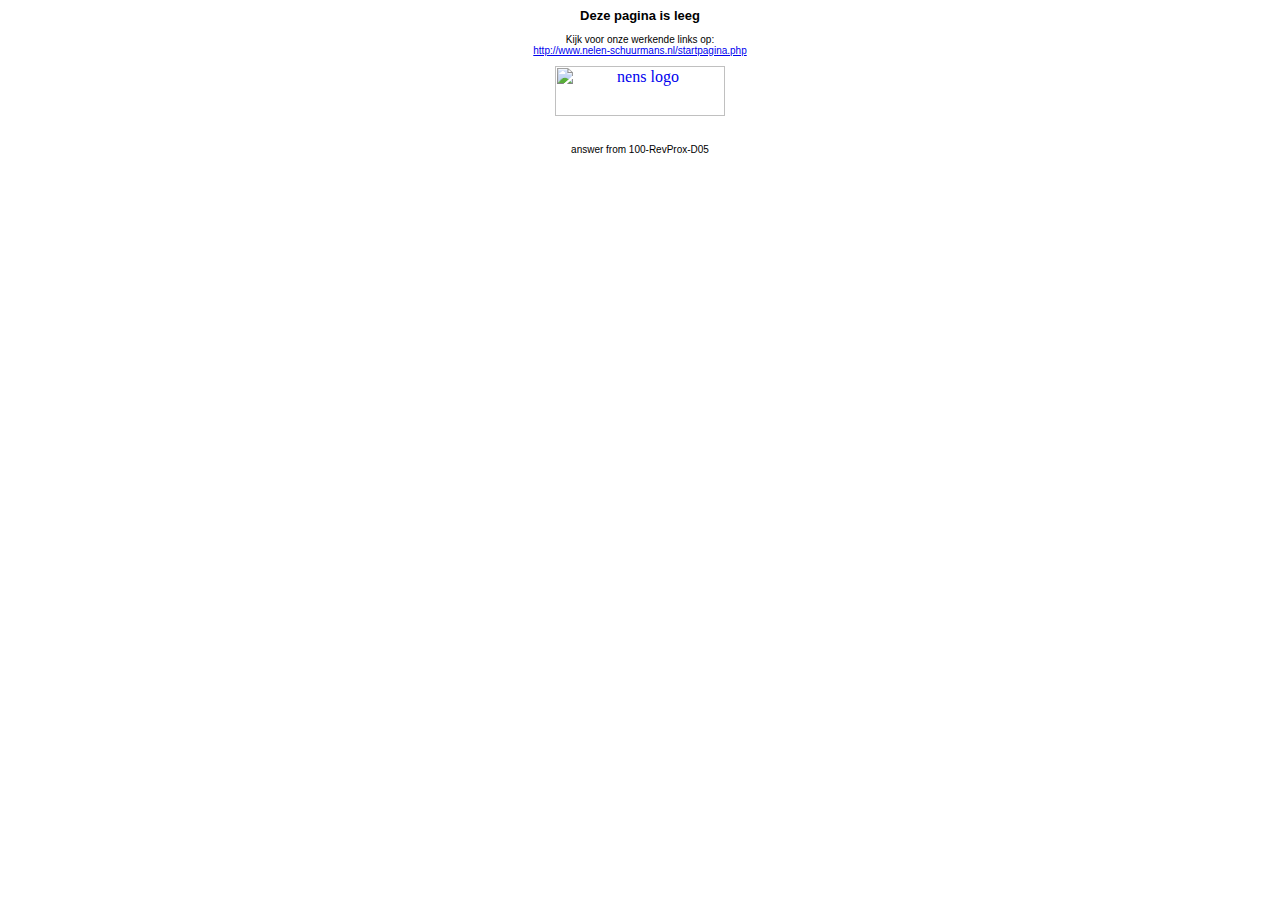
==== index.html @ 192e7339 "hoi" ====
<html>
<head>
<META HTTP-EQUIV="CACHE-CONTROL" CONTENT="NO-CACHE">

<style type="text/css">
<!--
.style3 {font-family: Verdana, Arial, Helvetica, sans-serif; font-size: small; }
.style4 {
	font-size: x-small;
	font-family: Verdana, Arial, Helvetica, sans-serif;
}
-->
</style>
</head>
<title>Coen Nengerman's Wondere Wereld</title><body><h2 align="center" class="style3">Deze pagina is leeg</h2>
<p align="center" class="style4">Kijk voor onze werkende links op:<br>
<a href="http://www.nelen-schuurmans.nl/startpagina.php">http://www.nelen-schuurmans.nl/startpagina.php</a></p>
<div align="center"><a href="http://www.nelen-schuurmans.nl"><img src="http://www.nelen-schuurmans.nl/plaatjes/nenslogo.png" border="0"alt="nens logo" width="170" height="50"></a></div>
<br><p align="center" class="style4">answer from 100-RevProx-D05</p>
</body>
</html>
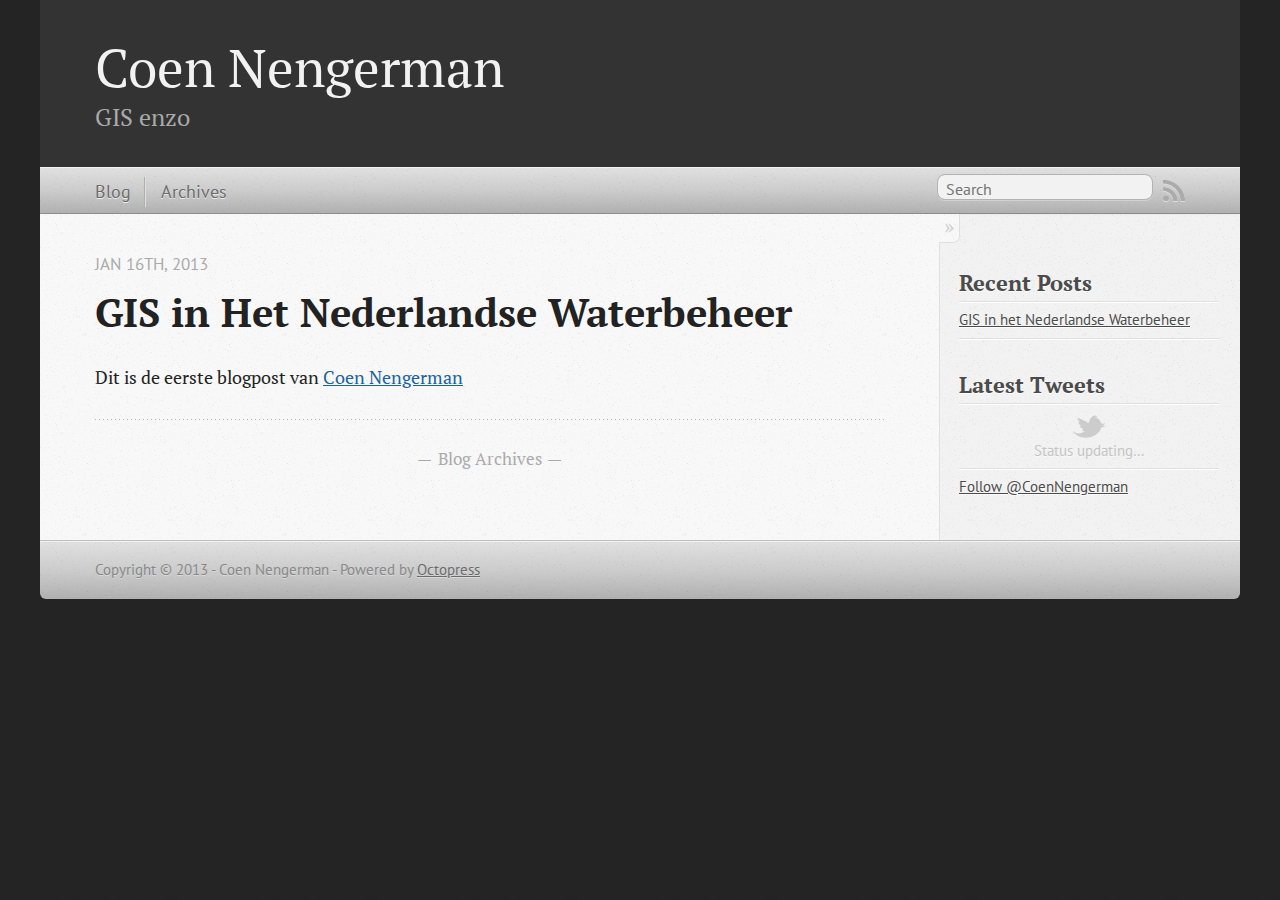
==== commit 13a78ea0: "Site updated at 2013-01-16 10:21:54 UTC" ====
--- a/index.html
+++ b/index.html
@@ -1,21 +1,188 @@
-<html>
+
+<!DOCTYPE html>
+<!--[if IEMobile 7 ]><html class="no-js iem7"><![endif]-->
+<!--[if lt IE 9]><html class="no-js lte-ie8"><![endif]-->
+<!--[if (gt IE 8)|(gt IEMobile 7)|!(IEMobile)|!(IE)]><!--><html class="no-js" lang="en"><!--<![endif]-->
 <head>
-<META HTTP-EQUIV="CACHE-CONTROL" CONTENT="NO-CACHE">
+  <meta charset="utf-8">
+  <title>Coen Nengerman</title>
+  <meta name="author" content="Coen Nengerman">
 
-<style type="text/css">
-<!--
-.style3 {font-family: Verdana, Arial, Helvetica, sans-serif; font-size: small; }
-.style4 {
-	font-size: x-small;
-	font-family: Verdana, Arial, Helvetica, sans-serif;
-}
--->
-</style>
+  
+  <meta name="description" content="Dit is de eerste blogpost van Coen Nengerman
+">
+  
+
+  <!-- http://t.co/dKP3o1e -->
+  <meta name="HandheldFriendly" content="True">
+  <meta name="MobileOptimized" content="320">
+  <meta name="viewport" content="width=device-width, initial-scale=1">
+
+  
+  <link rel="canonical" href="http://CoenNengerman.github.com/">
+  <link href="/favicon.png" rel="icon">
+  <link href="/stylesheets/screen.css" media="screen, projection" rel="stylesheet" type="text/css">
+  <script src="/javascripts/modernizr-2.0.js"></script>
+  <script src="/javascripts/ender.js"></script>
+  <script src="/javascripts/octopress.js" type="text/javascript"></script>
+  <link href="/atom.xml" rel="alternate" title="Coen Nengerman" type="application/atom+xml">
+  <!--Fonts from Google"s Web font directory at http://google.com/webfonts -->
+<link href="http://fonts.googleapis.com/css?family=PT+Serif:regular,italic,bold,bolditalic" rel="stylesheet" type="text/css">
+<link href="http://fonts.googleapis.com/css?family=PT+Sans:regular,italic,bold,bolditalic" rel="stylesheet" type="text/css">
+
+  
+
 </head>
-<title>Coen Nengerman's Wondere Wereld</title><body><h2 align="center" class="style3">Deze pagina is leeg</h2>
-<p align="center" class="style4">Kijk voor onze werkende links op:<br>
-<a href="http://www.nelen-schuurmans.nl/startpagina.php">http://www.nelen-schuurmans.nl/startpagina.php</a></p>
-<div align="center"><a href="http://www.nelen-schuurmans.nl"><img src="http://www.nelen-schuurmans.nl/plaatjes/nenslogo.png" border="0"alt="nens logo" width="170" height="50"></a></div>
-<br><p align="center" class="style4">answer from 100-RevProx-D05</p>
+
+<body   >
+  <header role="banner"><hgroup>
+  <h1><a href="/">Coen Nengerman</a></h1>
+  
+    <h2>GIS enzo</h2>
+  
+</hgroup>
+
+</header>
+  <nav role="navigation"><ul class="subscription" data-subscription="rss">
+  <li><a href="/atom.xml" rel="subscribe-rss" title="subscribe via RSS">RSS</a></li>
+  
+</ul>
+  
+<form action="http://google.com/search" method="get">
+  <fieldset role="search">
+    <input type="hidden" name="q" value="site:CoenNengerman.github.com" />
+    <input class="search" type="text" name="q" results="0" placeholder="Search"/>
+  </fieldset>
+</form>
+  
+<ul class="main-navigation">
+  <li><a href="/">Blog</a></li>
+  <li><a href="/blog/archives">Archives</a></li>
+</ul>
+
+</nav>
+  <div id="main">
+    <div id="content">
+      <div class="blog-index">
+  
+  
+  
+    <article>
+      
+  <header>
+    
+      <h1 class="entry-title"><a href="/blog/2013/01/16/hello-world/">GIS in Het Nederlandse Waterbeheer</a></h1>
+    
+    
+      <p class="meta">
+        
+
+
+
+
+
+
+
+
+  
+
+
+<time datetime="2013-01-16T10:51:00+01:00" pubdate data-updated="true">Jan 16<span>th</span>, 2013</time>
+        
+      </p>
+    
+  </header>
+
+
+  <div class="entry-content"><p>Dit is de eerste blogpost van <a href="http://twitter.com/coennengerman">Coen Nengerman</a></p>
+</div>
+  
+  
+
+
+    </article>
+  
+  <div class="pagination">
+    
+    <a href="/blog/archives">Blog Archives</a>
+    
+  </div>
+</div>
+<aside class="sidebar">
+  
+    <section>
+  <h1>Recent Posts</h1>
+  <ul id="recent_posts">
+    
+      <li class="post">
+        <a href="/blog/2013/01/16/hello-world/">GIS in het Nederlandse Waterbeheer</a>
+      </li>
+    
+  </ul>
+</section>
+
+
+<section>
+  <h1>Latest Tweets</h1>
+  <ul id="tweets">
+    <li class="loading">Status updating&#8230;</li>
+  </ul>
+  <script type="text/javascript">
+    $.domReady(function(){
+      getTwitterFeed("CoenNengerman", 4, false);
+    });
+  </script>
+  <script src="/javascripts/twitter.js" type="text/javascript"> </script>
+  
+    <a href="http://twitter.com/CoenNengerman" class="twitter-follow-button" data-show-count="false">Follow @CoenNengerman</a>
+  
+</section>
+
+
+
+
+
+  
+</aside>
+
+    </div>
+  </div>
+  <footer role="contentinfo"><p>
+  Copyright &copy; 2013 - Coen Nengerman -
+  <span class="credit">Powered by <a href="http://octopress.org">Octopress</a></span>
+</p>
+
+</footer>
+  
+
+
+
+<div id="fb-root"></div>
+<script>(function(d, s, id) {
+  var js, fjs = d.getElementsByTagName(s)[0];
+  if (d.getElementById(id)) {return;}
+  js = d.createElement(s); js.id = id;
+  js.src = "//connect.facebook.net/en_US/all.js#appId=212934732101925&xfbml=1";
+  fjs.parentNode.insertBefore(js, fjs);
+}(document, 'script', 'facebook-jssdk'));</script>
+
+
+
+
+
+  <script type="text/javascript">
+    (function(){
+      var twitterWidgets = document.createElement('script');
+      twitterWidgets.type = 'text/javascript';
+      twitterWidgets.async = true;
+      twitterWidgets.src = 'http://platform.twitter.com/widgets.js';
+      document.getElementsByTagName('head')[0].appendChild(twitterWidgets);
+    })();
+  </script>
+
+
+
+
+
 </body>
 </html>
--- a/stylesheets/screen.css
+++ b/stylesheets/screen.css
@@ -0,0 +1 @@
+html,body,div,span,applet,object,iframe,h1,h2,h3,h4,h5,h6,p,blockquote,pre,a,abbr,acronym,address,big,cite,code,del,dfn,em,img,ins,kbd,q,s,samp,small,strike,strong,sub,sup,tt,var,b,u,i,center,dl,dt,dd,ol,ul,li,fieldset,form,label,legend,table,caption,tbody,tfoot,thead,tr,th,td,article,aside,canvas,details,embed,figure,figcaption,footer,header,hgroup,menu,nav,output,ruby,section,summary,time,mark,audio,video{margin:0;padding:0;border:0;font:inherit;font-size:100%;vertical-align:baseline}html{line-height:1}ol,ul{list-style:none}table{border-collapse:collapse;border-spacing:0}caption,th,td{text-align:left;font-weight:normal;vertical-align:middle}q,blockquote{quotes:none}q:before,q:after,blockquote:before,blockquote:after{content:"";content:none}a img{border:none}article,aside,details,figcaption,figure,footer,header,hgroup,menu,nav,section,summary{display:block}article,aside,details,figcaption,figure,footer,header,hgroup,menu,nav,section,summary{display:block}a{color:#1863a1}a:visited{color:#751590}a:focus{color:#0181eb}a:hover{color:#0181eb}a:active{color:#01579f}aside.sidebar a{color:#1863a1}aside.sidebar a:focus{color:#0181eb}aside.sidebar a:hover{color:#0181eb}aside.sidebar a:active{color:#01579f}a{-webkit-transition:color 0.3s;-moz-transition:color 0.3s;-o-transition:color 0.3s;transition:color 0.3s}html{background:#252525 url('/images/line-tile.png?1358329699') top left}body>div{background:#f2f2f2 url('/images/noise.png?1358329699') top left;border-bottom:1px solid #bfbfbf}body>div>div{background:#f8f8f8 url('/images/noise.png?1358329699') top left;border-right:1px solid #e0e0e0}.heading,body>header h1,h1,h2,h3,h4,h5,h6{font-family:"PT Serif","Georgia","Helvetica Neue",Arial,sans-serif}.sans,body>header h2,article header p.meta,article>footer,#content .blog-index footer,html .gist .gist-file .gist-meta,#blog-archives a.category,#blog-archives time,aside.sidebar section,body>footer{font-family:"PT Sans","Helvetica Neue",Arial,sans-serif}.serif,body,#content .blog-index a[rel=full-article]{font-family:"PT Serif",Georgia,Times,"Times New Roman",serif}.mono,pre,code,tt,p code,li code{font-family:Menlo,Monaco,"Andale Mono","lucida console","Courier New",monospace}body>header h1{font-size:2.2em;font-family:"PT Serif","Georgia","Helvetica Neue",Arial,sans-serif;font-weight:normal;line-height:1.2em;margin-bottom:0.6667em}body>header h2{font-family:"PT Serif","Georgia","Helvetica Neue",Arial,sans-serif}body{line-height:1.5em;color:#222}h1{font-size:2.2em;line-height:1.2em}@media only screen and (min-width: 992px){body{font-size:1.15em}h1{font-size:2.6em;line-height:1.2em}}h1,h2,h3,h4,h5,h6{text-rendering:optimizelegibility;margin-bottom:1em;font-weight:bold}h2,section h1{font-size:1.5em}h3,section h2,section section h1{font-size:1.3em}h4,section h3,section section h2,section section section h1{font-size:1em}h5,section h4,section section h3{font-size:.9em}h6,section h5,section section h4,section section section h3{font-size:.8em}p,blockquote,ul,ol{margin-bottom:1.5em}ul{list-style-type:disc}ul ul{list-style-type:circle;margin-bottom:0px}ul ul ul{list-style-type:square;margin-bottom:0px}ol{list-style-type:decimal}ol ol{list-style-type:lower-alpha;margin-bottom:0px}ol ol ol{list-style-type:lower-roman;margin-bottom:0px}ul,ul ul,ul ol,ol,ol ul,ol ol{margin-left:1.3em}strong{font-weight:bold}em{font-style:italic}sup,sub{font-size:0.8em;position:relative;display:inline-block}sup{top:-0.5em}sub{bottom:-0.5em}q{font-style:italic}q:before{content:"\201C"}q:after{content:"\201D"}em,dfn{font-style:italic}strong,dfn{font-weight:bold}del,s{text-decoration:line-through}abbr,acronym{border-bottom:1px dotted;cursor:help}sub,sup{line-height:0}hr{margin-bottom:0.2em}small{font-size:.8em}big{font-size:1.2em}blockquote{font-style:italic;position:relative;font-size:1.2em;line-height:1.5em;padding-left:1em;border-left:4px solid rgba(170,170,170,0.5)}blockquote cite{font-style:italic}blockquote cite a{color:#aaa !important;word-wrap:break-word}blockquote cite:before{content:'\2014';padding-right:.3em;padding-left:.3em;color:#aaa}@media only screen and (min-width: 992px){blockquote{padding-left:1.5em;border-left-width:4px}}.pullquote-right:before,.pullquote-left:before{padding:0;border:none;content:attr(data-pullquote);float:right;width:45%;margin:.5em 0 1em 1.5em;position:relative;top:7px;font-size:1.4em;line-height:1.45em}.pullquote-left:before{float:left;margin:.5em 1.5em 1em 0}.force-wrap,article a,aside.sidebar a{white-space:-moz-pre-wrap;white-space:-pre-wrap;white-space:-o-pre-wrap;white-space:pre-wrap;word-wrap:break-word}.group,body>header,body>nav,body>footer,body #content>article,body #content>div>article,body #content>div>section,body div.pagination,aside.sidebar,#main,#content,.sidebar{*zoom:1}.group:after,body>header:after,body>nav:after,body>footer:after,body #content>article:after,body #content>div>article:after,body #content>div>section:after,body div.pagination:after,aside.sidebar:after,#main:after,#content:after,.sidebar:after{content:"";display:table;clear:both}body{-webkit-text-size-adjust:none;max-width:1200px;position:relative;margin:0 auto}body>header,body>nav,body>footer,body #content>article,body #content>div>article,body #content>div>section{padding-left:18px;padding-right:18px}@media only screen and (min-width: 480px){body>header,body>nav,body>footer,body #content>article,body #content>div>article,body #content>div>section{padding-left:25px;padding-right:25px}}@media only screen and (min-width: 768px){body>header,body>nav,body>footer,body #content>article,body #content>div>article,body #content>div>section{padding-left:35px;padding-right:35px}}@media only screen and (min-width: 992px){body>header,body>nav,body>footer,body #content>article,body #content>div>article,body #content>div>section{padding-left:55px;padding-right:55px}}body div.pagination{margin-left:18px;margin-right:18px}@media only screen and (min-width: 480px){body div.pagination{margin-left:25px;margin-right:25px}}@media only screen and (min-width: 768px){body div.pagination{margin-left:35px;margin-right:35px}}@media only screen and (min-width: 992px){body div.pagination{margin-left:55px;margin-right:55px}}body>header{font-size:1em;padding-top:1.5em;padding-bottom:1.5em}#content{overflow:hidden}#content>div,#content>article{width:100%}aside.sidebar{float:none;padding:0 18px 1px;background-color:#f7f7f7;border-top:1px solid #e0e0e0}.flex-content,article img,article video,article .flash-video,aside.sidebar img{max-width:100%;height:auto}.basic-alignment.left,article img.left,article video.left,article .left.flash-video,aside.sidebar img.left{float:left;margin-right:1.5em}.basic-alignment.right,article img.right,article video.right,article .right.flash-video,aside.sidebar img.right{float:right;margin-left:1.5em}.basic-alignment.center,article img.center,article video.center,article .center.flash-video,aside.sidebar img.center{display:block;margin:0 auto 1.5em}.basic-alignment.left,article img.left,article video.left,article .left.flash-video,aside.sidebar img.left,.basic-alignment.right,article img.right,article video.right,article .right.flash-video,aside.sidebar img.right{margin-bottom:.8em}.toggle-sidebar,.no-sidebar .toggle-sidebar{display:none}@media only screen and (min-width: 750px){body.sidebar-footer aside.sidebar{float:none;width:auto;clear:left;margin:0;padding:0 35px 1px;background-color:#f7f7f7;border-top:1px solid #eaeaea}body.sidebar-footer aside.sidebar section.odd,body.sidebar-footer aside.sidebar section.even{float:left;width:48%}body.sidebar-footer aside.sidebar section.odd{margin-left:0}body.sidebar-footer aside.sidebar section.even{margin-left:4%}body.sidebar-footer aside.sidebar.thirds section{width:30%;margin-left:5%}body.sidebar-footer aside.sidebar.thirds section.first{margin-left:0;clear:both}}body.sidebar-footer #content{margin-right:0px}body.sidebar-footer .toggle-sidebar{display:none}@media only screen and (min-width: 550px){body>header{font-size:1em}}@media only screen and (min-width: 750px){aside.sidebar{float:none;width:auto;clear:left;margin:0;padding:0 35px 1px;background-color:#f7f7f7;border-top:1px solid #eaeaea}aside.sidebar section.odd,aside.sidebar section.even{float:left;width:48%}aside.sidebar section.odd{margin-left:0}aside.sidebar section.even{margin-left:4%}aside.sidebar.thirds section{width:30%;margin-left:5%}aside.sidebar.thirds section.first{margin-left:0;clear:both}}@media only screen and (min-width: 768px){body{-webkit-text-size-adjust:auto}body>header{font-size:1.2em}#main{padding:0;margin:0 auto}#content{overflow:visible;margin-right:240px;position:relative}.no-sidebar #content{margin-right:0;border-right:0}.collapse-sidebar #content{margin-right:20px}#content>div,#content>article{padding-top:17.5px;padding-bottom:17.5px;float:left}aside.sidebar{width:210px;padding:0 15px 15px;background:none;clear:none;float:left;margin:0 -100% 0 0}aside.sidebar section{width:auto;margin-left:0}aside.sidebar section.odd,aside.sidebar section.even{float:none;width:auto;margin-left:0}.collapse-sidebar aside.sidebar{float:none;width:auto;clear:left;margin:0;padding:0 35px 1px;background-color:#f7f7f7;border-top:1px solid #eaeaea}.collapse-sidebar aside.sidebar section.odd,.collapse-sidebar aside.sidebar section.even{float:left;width:48%}.collapse-sidebar aside.sidebar section.odd{margin-left:0}.collapse-sidebar aside.sidebar section.even{margin-left:4%}.collapse-sidebar aside.sidebar.thirds section{width:30%;margin-left:5%}.collapse-sidebar aside.sidebar.thirds section.first{margin-left:0;clear:both}}@media only screen and (min-width: 992px){body>header{font-size:1.3em}#content{margin-right:300px}#content>div,#content>article{padding-top:27.5px;padding-bottom:27.5px}aside.sidebar{width:260px;padding:1.2em 20px 20px}.collapse-sidebar aside.sidebar{padding-left:55px;padding-right:55px}}@media only screen and (min-width: 768px){ul,ol{margin-left:0}}body>header{background:#333}body>header h1{display:inline-block;margin:0}body>header h1 a,body>header h1 a:visited,body>header h1 a:hover{color:#f2f2f2;text-decoration:none}body>header h2{margin:.2em 0 0;font-size:1em;color:#aaa;font-weight:normal}body>nav{position:relative;background-color:#ccc;background:url('/images/noise.png?1358329699'),-webkit-gradient(linear, 50% 0%, 50% 100%, color-stop(0%, #e0e0e0), color-stop(50%, #cccccc), color-stop(100%, #b0b0b0));background:url('/images/noise.png?1358329699'),-webkit-linear-gradient(#e0e0e0,#cccccc,#b0b0b0);background:url('/images/noise.png?1358329699'),-moz-linear-gradient(#e0e0e0,#cccccc,#b0b0b0);background:url('/images/noise.png?1358329699'),-o-linear-gradient(#e0e0e0,#cccccc,#b0b0b0);background:url('/images/noise.png?1358329699'),linear-gradient(#e0e0e0,#cccccc,#b0b0b0);border-top:1px solid #f2f2f2;border-bottom:1px solid #8c8c8c;padding-top:.35em;padding-bottom:.35em}body>nav form{-webkit-background-clip:padding;-moz-background-clip:padding;background-clip:padding-box;margin:0;padding:0}body>nav form .search{padding:.3em .5em 0;font-size:.85em;font-family:"PT Sans","Helvetica Neue",Arial,sans-serif;line-height:1.1em;width:95%;-webkit-border-radius:0.5em;-moz-border-radius:0.5em;-ms-border-radius:0.5em;-o-border-radius:0.5em;border-radius:0.5em;-webkit-background-clip:padding;-moz-background-clip:padding;background-clip:padding-box;-webkit-box-shadow:#d1d1d1 0 1px;-moz-box-shadow:#d1d1d1 0 1px;box-shadow:#d1d1d1 0 1px;background-color:#f2f2f2;border:1px solid #b3b3b3;color:#888}body>nav form .search:focus{color:#444;border-color:#80b1df;-webkit-box-shadow:#80b1df 0 0 4px,#80b1df 0 0 3px inset;-moz-box-shadow:#80b1df 0 0 4px,#80b1df 0 0 3px inset;box-shadow:#80b1df 0 0 4px,#80b1df 0 0 3px inset;background-color:#fff;outline:none}body>nav fieldset[role=search]{float:right;width:48%}body>nav fieldset.mobile-nav{float:left;width:48%}body>nav fieldset.mobile-nav select{width:100%;font-size:.8em;border:1px solid #888}body>nav ul{display:none}@media only screen and (min-width: 550px){body>nav{font-size:.9em}body>nav ul{margin:0;padding:0;border:0;overflow:hidden;*zoom:1;float:left;display:block;padding-top:.15em}body>nav ul li{list-style-image:none;list-style-type:none;margin-left:0;white-space:nowrap;display:inline;float:left;padding-left:0;padding-right:0}body>nav ul li:first-child,body>nav ul li.first{padding-left:0}body>nav ul li:last-child{padding-right:0}body>nav ul li.last{padding-right:0}body>nav ul.subscription{margin-left:.8em;float:right}body>nav ul.subscription li:last-child a{padding-right:0}body>nav ul li{margin:0}body>nav a{color:#6b6b6b;font-family:"PT Sans","Helvetica Neue",Arial,sans-serif;text-shadow:#ebebeb 0 1px;float:left;text-decoration:none;font-size:1.1em;padding:.1em 0;line-height:1.5em}body>nav a:visited{color:#6b6b6b}body>nav a:hover{color:#2b2b2b}body>nav li+li{border-left:1px solid #b0b0b0;margin-left:.8em}body>nav li+li a{padding-left:.8em;border-left:1px solid #dedede}body>nav form{float:right;text-align:left;padding-left:.8em;width:175px}body>nav form .search{width:93%;font-size:.95em;line-height:1.2em}body>nav ul[data-subscription$=email]+form{width:97px}body>nav ul[data-subscription$=email]+form .search{width:91%}body>nav fieldset.mobile-nav{display:none}body>nav fieldset[role=search]{width:99%}}@media only screen and (min-width: 992px){body>nav form{width:215px}body>nav ul[data-subscription$=email]+form{width:147px}}.no-placeholder body>nav .search{background:#f2f2f2 url('/images/search.png?1358329699') 0.3em 0.25em no-repeat;text-indent:1.3em}@media only screen and (min-width: 550px){.maskImage body>nav ul[data-subscription$=email]+form{width:123px}}@media only screen and (min-width: 992px){.maskImage body>nav ul[data-subscription$=email]+form{width:173px}}.maskImage ul.subscription{position:relative;top:.2em}.maskImage ul.subscription li,.maskImage ul.subscription a{border:0;padding:0}.maskImage a[rel=subscribe-rss]{position:relative;top:0px;text-indent:-999999em;background-color:#dedede;border:0;padding:0}.maskImage a[rel=subscribe-rss],.maskImage a[rel=subscribe-rss]:after{-webkit-mask-image:url('/images/rss.png?1358329699');-moz-mask-image:url('/images/rss.png?1358329699');-ms-mask-image:url('/images/rss.png?1358329699');-o-mask-image:url('/images/rss.png?1358329699');mask-image:url('/images/rss.png?1358329699');-webkit-mask-repeat:no-repeat;-moz-mask-repeat:no-repeat;-ms-mask-repeat:no-repeat;-o-mask-repeat:no-repeat;mask-repeat:no-repeat;width:22px;height:22px}.maskImage a[rel=subscribe-rss]:after{content:"";position:absolute;top:-1px;left:0;background-color:#ababab}.maskImage a[rel=subscribe-rss]:hover:after{background-color:#9e9e9e}.maskImage a[rel=subscribe-email]{position:relative;top:0px;text-indent:-999999em;background-color:#dedede;border:0;padding:0}.maskImage a[rel=subscribe-email],.maskImage a[rel=subscribe-email]:after{-webkit-mask-image:url('/images/email.png?1358329699');-moz-mask-image:url('/images/email.png?1358329699');-ms-mask-image:url('/images/email.png?1358329699');-o-mask-image:url('/images/email.png?1358329699');mask-image:url('/images/email.png?1358329699');-webkit-mask-repeat:no-repeat;-moz-mask-repeat:no-repeat;-ms-mask-repeat:no-repeat;-o-mask-repeat:no-repeat;mask-repeat:no-repeat;width:28px;height:22px}.maskImage a[rel=subscribe-email]:after{content:"";position:absolute;top:-1px;left:0;background-color:#ababab}.maskImage a[rel=subscribe-email]:hover:after{background-color:#9e9e9e}article{padding-top:1em}article header{position:relative;padding-top:2em;padding-bottom:1em;margin-bottom:1em;background:url('[data-uri]') bottom left repeat-x}article header h1{margin:0}article header h1 a{text-decoration:none}article header h1 a:hover{text-decoration:underline}article header p{font-size:.9em;color:#aaa;margin:0}article header p.meta{text-transform:uppercase;position:absolute;top:0}@media only screen and (min-width: 768px){article header{margin-bottom:1.5em;padding-bottom:1em;background:url('[data-uri]') bottom left repeat-x}}article h2{padding-top:0.8em;background:url('[data-uri]') top left repeat-x}.entry-content article h2:first-child,article header+h2{padding-top:0}article h2:first-child,article header+h2{background:none}article .feature{padding-top:.5em;margin-bottom:1em;padding-bottom:1em;background:url('[data-uri]') bottom left repeat-x;font-size:2.0em;font-style:italic;line-height:1.3em}article img,article video,article .flash-video{-webkit-border-radius:0.3em;-moz-border-radius:0.3em;-ms-border-radius:0.3em;-o-border-radius:0.3em;border-radius:0.3em;-webkit-box-shadow:rgba(0,0,0,0.15) 0 1px 4px;-moz-box-shadow:rgba(0,0,0,0.15) 0 1px 4px;box-shadow:rgba(0,0,0,0.15) 0 1px 4px;-webkit-box-sizing:border-box;-moz-box-sizing:border-box;box-sizing:border-box;border:#fff 0.5em solid}article video,article .flash-video{margin:0 auto 1.5em}article video{display:block;width:100%}article .flash-video>div{position:relative;display:block;padding-bottom:56.25%;padding-top:1px;height:0;overflow:hidden}article .flash-video>div iframe,article .flash-video>div object,article .flash-video>div embed{position:absolute;top:0;left:0;width:100%;height:100%}article>footer{padding-bottom:2.5em;margin-top:2em}article>footer p.meta{margin-bottom:.8em;font-size:.85em;clear:both;overflow:hidden}.blog-index article+article{background:url('[data-uri]') top left repeat-x}#content .blog-index{padding-top:0;padding-bottom:0}#content .blog-index article{padding-top:2em}#content .blog-index article header{background:none;padding-bottom:0}#content .blog-index article h1{font-size:2.2em}#content .blog-index article h1 a{color:inherit}#content .blog-index article h1 a:hover{color:#0181eb}#content .blog-index a[rel=full-article]{background:#ebebeb;display:inline-block;padding:.4em .8em;margin-right:.5em;text-decoration:none;color:#666;-webkit-transition:background-color 0.5s;-moz-transition:background-color 0.5s;-o-transition:background-color 0.5s;transition:background-color 0.5s}#content .blog-index a[rel=full-article]:hover{background:#0181eb;text-shadow:none;color:#f8f8f8}#content .blog-index footer{margin-top:1em}.separator,article>footer .byline+time:before,article>footer time+time:before,article>footer .comments:before,article>footer .byline ~ .categories:before{content:"\2022 ";padding:0 .4em 0 .2em;display:inline-block}#content div.pagination{text-align:center;font-size:.95em;position:relative;background:url('[data-uri]') top left repeat-x;padding-top:1.5em;padding-bottom:1.5em}#content div.pagination a{text-decoration:none;color:#aaa}#content div.pagination a.prev{position:absolute;left:0}#content div.pagination a.next{position:absolute;right:0}#content div.pagination a:hover{color:#0181eb}#content div.pagination a[href*=archive]:before,#content div.pagination a[href*=archive]:after{content:'\2014';padding:0 .3em}p.meta+.sharing{padding-top:1em;padding-left:0;background:url('[data-uri]') top left repeat-x}#fb-root{display:none}.highlight,html .gist .gist-file .gist-syntax .gist-highlight{border:1px solid #05232b !important}.highlight table td.code,html .gist .gist-file .gist-syntax .gist-highlight table td.code{width:100%}.highlight .line-numbers,html .gist .gist-file .gist-syntax .highlight .line_numbers{text-align:right;font-size:13px;line-height:1.45em;background:#073642 url('/images/noise.png?1358329699') top left !important;border-right:1px solid #00232c !important;-webkit-box-shadow:#083e4b -1px 0 inset;-moz-box-shadow:#083e4b -1px 0 inset;box-shadow:#083e4b -1px 0 inset;text-shadow:#021014 0 -1px;padding:.8em !important;-webkit-border-radius:0;-moz-border-radius:0;-ms-border-radius:0;-o-border-radius:0;border-radius:0}.highlight .line-numbers span,html .gist .gist-file .gist-syntax .highlight .line_numbers span{color:#586e75 !important}figure.code,.gist-file,pre{-webkit-box-shadow:rgba(0,0,0,0.06) 0 0 10px;-moz-box-shadow:rgba(0,0,0,0.06) 0 0 10px;box-shadow:rgba(0,0,0,0.06) 0 0 10px}figure.code .highlight pre,.gist-file .highlight pre,pre .highlight pre{-webkit-box-shadow:none;-moz-box-shadow:none;box-shadow:none}.gist .highlight *::-moz-selection,figure.code .highlight *::-moz-selection{background:#386774;color:inherit;text-shadow:#002b36 0 1px}.gist .highlight *::-webkit-selection,figure.code .highlight *::-webkit-selection{background:#386774;color:inherit;text-shadow:#002b36 0 1px}.gist .highlight *::selection,figure.code .highlight *::selection{background:#386774;color:inherit;text-shadow:#002b36 0 1px}html .gist .gist-file{margin-bottom:1.8em;position:relative;border:none;padding-top:26px !important}html .gist .gist-file .highlight{margin-bottom:0}html .gist .gist-file .gist-syntax{border-bottom:0 !important;background:none !important}html .gist .gist-file .gist-syntax .gist-highlight{background:#002b36 !important}html .gist .gist-file .gist-syntax .highlight pre{padding:0}html .gist .gist-file .gist-meta{padding:.6em 0.8em;border:1px solid #083e4b !important;color:#586e75;font-size:.7em !important;background:#073642 url('/images/noise.png?1358329699') top left;line-height:1.5em}html .gist .gist-file .gist-meta a{color:#75878b !important;text-decoration:none}html .gist .gist-file .gist-meta a:hover{text-decoration:underline}html .gist .gist-file .gist-meta a:hover{color:#93a1a1 !important}html .gist .gist-file .gist-meta a[href*='#file']{position:absolute;top:0;left:0;right:-10px;color:#474747 !important}html .gist .gist-file .gist-meta a[href*='#file']:hover{color:#1863a1 !important}html .gist .gist-file .gist-meta a[href*=raw]{top:.4em}pre{background:#002b36 url('/images/noise.png?1358329699') top left;-webkit-border-radius:0.4em;-moz-border-radius:0.4em;-ms-border-radius:0.4em;-o-border-radius:0.4em;border-radius:0.4em;border:1px solid #05232b;line-height:1.45em;font-size:13px;margin-bottom:2.1em;padding:.8em 1em;color:#93a1a1;overflow:auto}h3.filename+pre{-moz-border-radius-topleft:0px;-webkit-border-top-left-radius:0px;border-top-left-radius:0px;-moz-border-radius-topright:0px;-webkit-border-top-right-radius:0px;border-top-right-radius:0px}p code,li code{display:inline-block;white-space:no-wrap;background:#fff;font-size:.8em;line-height:1.5em;color:#555;border:1px solid #ddd;-webkit-border-radius:0.4em;-moz-border-radius:0.4em;-ms-border-radius:0.4em;-o-border-radius:0.4em;border-radius:0.4em;padding:0 .3em;margin:-1px 0}p pre code,li pre code{font-size:1em !important;background:none;border:none}.pre-code,html .gist .gist-file .gist-syntax .highlight pre,.highlight code{font-family:Menlo,Monaco,"Andale Mono","lucida console","Courier New",monospace !important;overflow:scroll;overflow-y:hidden;display:block;padding:.8em;overflow-x:auto;line-height:1.45em;background:#002b36 url('/images/noise.png?1358329699') top left !important;color:#93a1a1 !important}.pre-code span,html .gist .gist-file .gist-syntax .highlight pre span,.highlight code span{color:#93a1a1 !important}.pre-code span,html .gist .gist-file .gist-syntax .highlight pre span,.highlight code span{font-style:normal !important;font-weight:normal !important}.pre-code .c,html .gist .gist-file .gist-syntax .highlight pre .c,.highlight code .c{color:#586e75 !important;font-style:italic !important}.pre-code .cm,html .gist .gist-file .gist-syntax .highlight pre .cm,.highlight code .cm{color:#586e75 !important;font-style:italic !important}.pre-code .cp,html .gist .gist-file .gist-syntax .highlight pre .cp,.highlight code .cp{color:#586e75 !important;font-style:italic !important}.pre-code .c1,html .gist .gist-file .gist-syntax .highlight pre .c1,.highlight code .c1{color:#586e75 !important;font-style:italic !important}.pre-code .cs,html .gist .gist-file .gist-syntax .highlight pre .cs,.highlight code .cs{color:#586e75 !important;font-weight:bold !important;font-style:italic !important}.pre-code .err,html .gist .gist-file .gist-syntax .highlight pre .err,.highlight code .err{color:#dc322f !important;background:none !important}.pre-code .k,html .gist .gist-file .gist-syntax .highlight pre .k,.highlight code .k{color:#cb4b16 !important}.pre-code .o,html .gist .gist-file .gist-syntax .highlight pre .o,.highlight code .o{color:#93a1a1 !important;font-weight:bold !important}.pre-code .p,html .gist .gist-file .gist-syntax .highlight pre .p,.highlight code .p{color:#93a1a1 !important}.pre-code .ow,html .gist .gist-file .gist-syntax .highlight pre .ow,.highlight code .ow{color:#2aa198 !important;font-weight:bold !important}.pre-code .gd,html .gist .gist-file .gist-syntax .highlight pre .gd,.highlight code .gd{color:#93a1a1 !important;background-color:#372c34 !important;display:inline-block}.pre-code .gd .x,html .gist .gist-file .gist-syntax .highlight pre .gd .x,.highlight code .gd .x{color:#93a1a1 !important;background-color:#4d2d33 !important;display:inline-block}.pre-code .ge,html .gist .gist-file .gist-syntax .highlight pre .ge,.highlight code .ge{color:#93a1a1 !important;font-style:italic !important}.pre-code .gh,html .gist .gist-file .gist-syntax .highlight pre .gh,.highlight code .gh{color:#586e75 !important}.pre-code .gi,html .gist .gist-file .gist-syntax .highlight pre .gi,.highlight code .gi{color:#93a1a1 !important;background-color:#1a412b !important;display:inline-block}.pre-code .gi .x,html .gist .gist-file .gist-syntax .highlight pre .gi .x,.highlight code .gi .x{color:#93a1a1 !important;background-color:#355720 !important;display:inline-block}.pre-code .gs,html .gist .gist-file .gist-syntax .highlight pre .gs,.highlight code .gs{color:#93a1a1 !important;font-weight:bold !important}.pre-code .gu,html .gist .gist-file .gist-syntax .highlight pre .gu,.highlight code .gu{color:#6c71c4 !important}.pre-code .kc,html .gist .gist-file .gist-syntax .highlight pre .kc,.highlight code .kc{color:#859900 !important;font-weight:bold !important}.pre-code .kd,html .gist .gist-file .gist-syntax .highlight pre .kd,.highlight code .kd{color:#268bd2 !important}.pre-code .kp,html .gist .gist-file .gist-syntax .highlight pre .kp,.highlight code .kp{color:#cb4b16 !important;font-weight:bold !important}.pre-code .kr,html .gist .gist-file .gist-syntax .highlight pre .kr,.highlight code .kr{color:#d33682 !important;font-weight:bold !important}.pre-code .kt,html .gist .gist-file .gist-syntax .highlight pre .kt,.highlight code .kt{color:#2aa198 !important}.pre-code .n,html .gist .gist-file .gist-syntax .highlight pre .n,.highlight code .n{color:#268bd2 !important}.pre-code .na,html .gist .gist-file .gist-syntax .highlight pre .na,.highlight code .na{color:#268bd2 !important}.pre-code .nb,html .gist .gist-file .gist-syntax .highlight pre .nb,.highlight code .nb{color:#859900 !important}.pre-code .nc,html .gist .gist-file .gist-syntax .highlight pre .nc,.highlight code .nc{color:#d33682 !important}.pre-code .no,html .gist .gist-file .gist-syntax .highlight pre .no,.highlight code .no{color:#b58900 !important}.pre-code .nl,html .gist .gist-file .gist-syntax .highlight pre .nl,.highlight code .nl{color:#859900 !important}.pre-code .ne,html .gist .gist-file .gist-syntax .highlight pre .ne,.highlight code .ne{color:#268bd2 !important;font-weight:bold !important}.pre-code .nf,html .gist .gist-file .gist-syntax .highlight pre .nf,.highlight code .nf{color:#268bd2 !important;font-weight:bold !important}.pre-code .nn,html .gist .gist-file .gist-syntax .highlight pre .nn,.highlight code .nn{color:#b58900 !important}.pre-code .nt,html .gist .gist-file .gist-syntax .highlight pre .nt,.highlight code .nt{color:#268bd2 !important;font-weight:bold !important}.pre-code .nx,html .gist .gist-file .gist-syntax .highlight pre .nx,.highlight code .nx{color:#b58900 !important}.pre-code .vg,html .gist .gist-file .gist-syntax .highlight pre .vg,.highlight code .vg{color:#268bd2 !important}.pre-code .vi,html .gist .gist-file .gist-syntax .highlight pre .vi,.highlight code .vi{color:#268bd2 !important}.pre-code .nv,html .gist .gist-file .gist-syntax .highlight pre .nv,.highlight code .nv{color:#268bd2 !important}.pre-code .mf,html .gist .gist-file .gist-syntax .highlight pre .mf,.highlight code .mf{color:#2aa198 !important}.pre-code .m,html .gist .gist-file .gist-syntax .highlight pre .m,.highlight code .m{color:#2aa198 !important}.pre-code .mh,html .gist .gist-file .gist-syntax .highlight pre .mh,.highlight code .mh{color:#2aa198 !important}.pre-code .mi,html .gist .gist-file .gist-syntax .highlight pre .mi,.highlight code .mi{color:#2aa198 !important}.pre-code .s,html .gist .gist-file .gist-syntax .highlight pre .s,.highlight code .s{color:#2aa198 !important}.pre-code .sd,html .gist .gist-file .gist-syntax .highlight pre .sd,.highlight code .sd{color:#2aa198 !important}.pre-code .s2,html .gist .gist-file .gist-syntax .highlight pre .s2,.highlight code .s2{color:#2aa198 !important}.pre-code .se,html .gist .gist-file .gist-syntax .highlight pre .se,.highlight code .se{color:#dc322f !important}.pre-code .si,html .gist .gist-file .gist-syntax .highlight pre .si,.highlight code .si{color:#268bd2 !important}.pre-code .sr,html .gist .gist-file .gist-syntax .highlight pre .sr,.highlight code .sr{color:#2aa198 !important}.pre-code .s1,html .gist .gist-file .gist-syntax .highlight pre .s1,.highlight code .s1{color:#2aa198 !important}.pre-code div .gd,html .gist .gist-file .gist-syntax .highlight pre div .gd,.highlight code div .gd,.pre-code div .gd .x,html .gist .gist-file .gist-syntax .highlight pre div .gd .x,.highlight code div .gd .x,.pre-code div .gi,html .gist .gist-file .gist-syntax .highlight pre div .gi,.highlight code div .gi,.pre-code div .gi .x,html .gist .gist-file .gist-syntax .highlight pre div .gi .x,.highlight code div .gi .x{display:inline-block;width:100%}.highlight,.gist-highlight{margin-bottom:1.8em;background:#002b36;overflow-y:hidden;overflow-x:auto}.highlight pre,.gist-highlight pre{background:none;-webkit-border-radius:0px;-moz-border-radius:0px;-ms-border-radius:0px;-o-border-radius:0px;border-radius:0px;border:none;padding:0;margin-bottom:0}pre::-webkit-scrollbar,.highlight::-webkit-scrollbar,.gist-highlight::-webkit-scrollbar{height:.5em;background:rgba(255,255,255,0.15)}pre::-webkit-scrollbar-thumb:horizontal,.highlight::-webkit-scrollbar-thumb:horizontal,.gist-highlight::-webkit-scrollbar-thumb:horizontal{background:rgba(255,255,255,0.2);-webkit-border-radius:4px;border-radius:4px}.highlight code{background:#000}figure.code{background:none;padding:0;border:0;margin-bottom:1.5em}figure.code pre{margin-bottom:0}figure.code figcaption{position:relative}figure.code .highlight{margin-bottom:0}.code-title,html .gist .gist-file .gist-meta a[href*='#file'],h3.filename,figure.code figcaption{text-align:center;font-size:13px;line-height:2em;text-shadow:#cbcccc 0 1px 0;color:#474747;font-weight:normal;margin-bottom:0;-moz-border-radius-topleft:5px;-webkit-border-top-left-radius:5px;border-top-left-radius:5px;-moz-border-radius-topright:5px;-webkit-border-top-right-radius:5px;border-top-right-radius:5px;font-family:"Helvetica Neue", Arial, "Lucida Grande", "Lucida Sans Unicode", Lucida, sans-serif;background:#aaa url('/images/code_bg.png?1358329699') top repeat-x;border:1px solid #565656;border-top-color:#cbcbcb;border-left-color:#a5a5a5;border-right-color:#a5a5a5;border-bottom:0}.download-source,html .gist .gist-file .gist-meta a[href*=raw],figure.code figcaption a{position:absolute;right:.8em;text-decoration:none;color:#666 !important;z-index:1;font-size:13px;text-shadow:#cbcccc 0 1px 0;padding-left:3em}.download-source:hover,html .gist .gist-file .gist-meta a[href*=raw]:hover,figure.code figcaption a:hover{text-decoration:underline}#archive #content>div,#archive #content>div>article{padding-top:0}#blog-archives{color:#aaa}#blog-archives article{padding:1em 0 1em;position:relative;background:url('[data-uri]') bottom left repeat-x}#blog-archives article:last-child{background:none}#blog-archives article footer{padding:0;margin:0}#blog-archives h1{color:#222;margin-bottom:.3em}#blog-archives h2{display:none}#blog-archives h1{font-size:1.5em}#blog-archives h1 a{text-decoration:none;color:inherit;font-weight:normal;display:inline-block}#blog-archives h1 a:hover{text-decoration:underline}#blog-archives h1 a:hover{color:#0181eb}#blog-archives a.category,#blog-archives time{color:#aaa}#blog-archives .entry-content{display:none}#blog-archives time{font-size:.9em;line-height:1.2em}#blog-archives time .month,#blog-archives time .day{display:inline-block}#blog-archives time .month{text-transform:uppercase}#blog-archives p{margin-bottom:1em}#blog-archives a,#blog-archives .entry-content a{color:inherit}#blog-archives a:hover,#blog-archives .entry-content a:hover{color:#0181eb}#blog-archives a:hover{color:#0181eb}@media only screen and (min-width: 550px){#blog-archives article{margin-left:5em}#blog-archives h2{margin-bottom:.3em;font-weight:normal;display:inline-block;position:relative;top:-1px;float:left}#blog-archives h2:first-child{padding-top:.75em}#blog-archives time{position:absolute;text-align:right;left:0em;top:1.8em}#blog-archives .year{display:none}#blog-archives article{padding-left:4.5em;padding-bottom:.7em}#blog-archives a.category{line-height:1.1em}}#content>.category article{margin-left:0;padding-left:6.8em}#content>.category .year{display:inline}.side-shadow-border,aside.sidebar section h1,aside.sidebar li{-webkit-box-shadow:#fff 0 1px;-moz-box-shadow:#fff 0 1px;box-shadow:#fff 0 1px}aside.sidebar{overflow:hidden;color:#4b4b4b;text-shadow:#fff 0 1px}aside.sidebar section{font-size:.8em;line-height:1.4em;margin-bottom:1.5em}aside.sidebar section h1{margin:1.5em 0 0;padding-bottom:.2em;border-bottom:1px solid #e0e0e0}aside.sidebar section h1+p{padding-top:.4em}aside.sidebar img{-webkit-border-radius:0.3em;-moz-border-radius:0.3em;-ms-border-radius:0.3em;-o-border-radius:0.3em;border-radius:0.3em;-webkit-box-shadow:rgba(0,0,0,0.15) 0 1px 4px;-moz-box-shadow:rgba(0,0,0,0.15) 0 1px 4px;box-shadow:rgba(0,0,0,0.15) 0 1px 4px;-webkit-box-sizing:border-box;-moz-box-sizing:border-box;box-sizing:border-box;border:#fff 0.3em solid}aside.sidebar ul{margin-bottom:0.5em;margin-left:0}aside.sidebar li{list-style:none;padding:.5em 0;margin:0;border-bottom:1px solid #e0e0e0}aside.sidebar li p:last-child{margin-bottom:0}aside.sidebar a{color:inherit;-webkit-transition:color 0.5s;-moz-transition:color 0.5s;-o-transition:color 0.5s;transition:color 0.5s}aside.sidebar:hover a{color:#1863a1}aside.sidebar:hover a:hover{color:#0181eb}.aside-alt-link,#tweets a[href*='twitter.com/search'],#pinboard_linkroll .pin-tag{color:#7e7e7e}.aside-alt-link:hover,#tweets a[href*='twitter.com/search']:hover,#pinboard_linkroll .pin-tag:hover{color:#0181eb}@media only screen and (min-width: 768px){.toggle-sidebar{outline:none;position:absolute;right:-10px;top:0;bottom:0;display:inline-block;text-decoration:none;color:#cecece;width:9px;cursor:pointer}.toggle-sidebar:hover{background:#e9e9e9;background:-webkit-gradient(linear, 0% 50%, 100% 50%, color-stop(0%, rgba(224,224,224,0.5)), color-stop(100%, rgba(224,224,224,0)));background:-webkit-linear-gradient(left, rgba(224,224,224,0.5),rgba(224,224,224,0));background:-moz-linear-gradient(left, rgba(224,224,224,0.5),rgba(224,224,224,0));background:-o-linear-gradient(left, rgba(224,224,224,0.5),rgba(224,224,224,0));background:linear-gradient(left, rgba(224,224,224,0.5),rgba(224,224,224,0))}.toggle-sidebar:after{position:absolute;right:-11px;top:0;width:20px;font-size:1.2em;line-height:1.1em;padding-bottom:.15em;-moz-border-radius-bottomright:0.3em;-webkit-border-bottom-right-radius:0.3em;border-bottom-right-radius:0.3em;text-align:center;background:#f8f8f8 url('/images/noise.png?1358329699') top left;border-bottom:1px solid #e0e0e0;border-right:1px solid #e0e0e0;content:"\00BB";text-indent:-1px}.collapse-sidebar .toggle-sidebar{text-indent:0px;right:-20px;width:19px}.collapse-sidebar .toggle-sidebar:hover{background:#e9e9e9}.collapse-sidebar .toggle-sidebar:after{border-left:1px solid #e0e0e0;text-shadow:#fff 0 1px;content:"\00AB";left:0px;right:0;text-align:center;text-indent:0;border:0;border-right-width:0;background:none}}#tweets .loading{background:url('[data-uri]') no-repeat center 0.5em;color:#c4c4c4;text-shadow:#f8f8f8 0 1px;text-align:center;padding:2.5em 0 .5em}#tweets .loading.error{background:url('[data-uri]') no-repeat center 0.5em}#tweets p{position:relative;padding-right:1em}#tweets a[href*=status]:first-child{color:#a4a4a4;float:right;padding:0 0 .1em 1em;position:relative;right:-1.3em;text-shadow:#fff 0 1px;font-size:.7em;text-decoration:none}#tweets a[href*=status]:first-child span{font-size:1.5em}#tweets a[href*=status]:first-child:hover{color:#0181eb;text-decoration:none}#tweets a[href*='twitter.com/search']{text-decoration:none}#tweets a[href*='twitter.com/search']:hover{text-decoration:underline}.googleplus h1{-moz-box-shadow:none !important;-webkit-box-shadow:none !important;-o-box-shadow:none !important;box-shadow:none !important;border-bottom:0px none !important}.googleplus a{text-decoration:none;white-space:normal !important;line-height:32px}.googleplus a img{float:left;margin-right:0.5em;border:0 none}.googleplus-hidden{position:absolute;top:-1000em;left:-1000em}#pinboard_linkroll .pin-title,#pinboard_linkroll .pin-description{display:block;margin-bottom:.5em}#pinboard_linkroll .pin-tag{text-decoration:none}#pinboard_linkroll .pin-tag:hover{text-decoration:underline}#pinboard_linkroll .pin-tag:after{content:','}#pinboard_linkroll .pin-tag:last-child:after{content:''}.delicious-posts a.delicious-link{margin-bottom:.5em;display:block}.delicious-posts p{font-size:1em}body>footer{font-size:.8em;color:#888;text-shadow:#d9d9d9 0 1px;background-color:#ccc;background:url('/images/noise.png?1358329699'),-webkit-gradient(linear, 50% 0%, 50% 100%, color-stop(0%, #e0e0e0), color-stop(50%, #cccccc), color-stop(100%, #b0b0b0));background:url('/images/noise.png?1358329699'),-webkit-linear-gradient(#e0e0e0,#cccccc,#b0b0b0);background:url('/images/noise.png?1358329699'),-moz-linear-gradient(#e0e0e0,#cccccc,#b0b0b0);background:url('/images/noise.png?1358329699'),-o-linear-gradient(#e0e0e0,#cccccc,#b0b0b0);background:url('/images/noise.png?1358329699'),linear-gradient(#e0e0e0,#cccccc,#b0b0b0);border-top:1px solid #f2f2f2;position:relative;padding-top:1em;padding-bottom:1em;margin-bottom:3em;-moz-border-radius-bottomleft:0.4em;-webkit-border-bottom-left-radius:0.4em;border-bottom-left-radius:0.4em;-moz-border-radius-bottomright:0.4em;-webkit-border-bottom-right-radius:0.4em;border-bottom-right-radius:0.4em;z-index:1}body>footer a{color:#6b6b6b}body>footer a:visited{color:#6b6b6b}body>footer a:hover{color:#484848}body>footer p:last-child{margin-bottom:0}
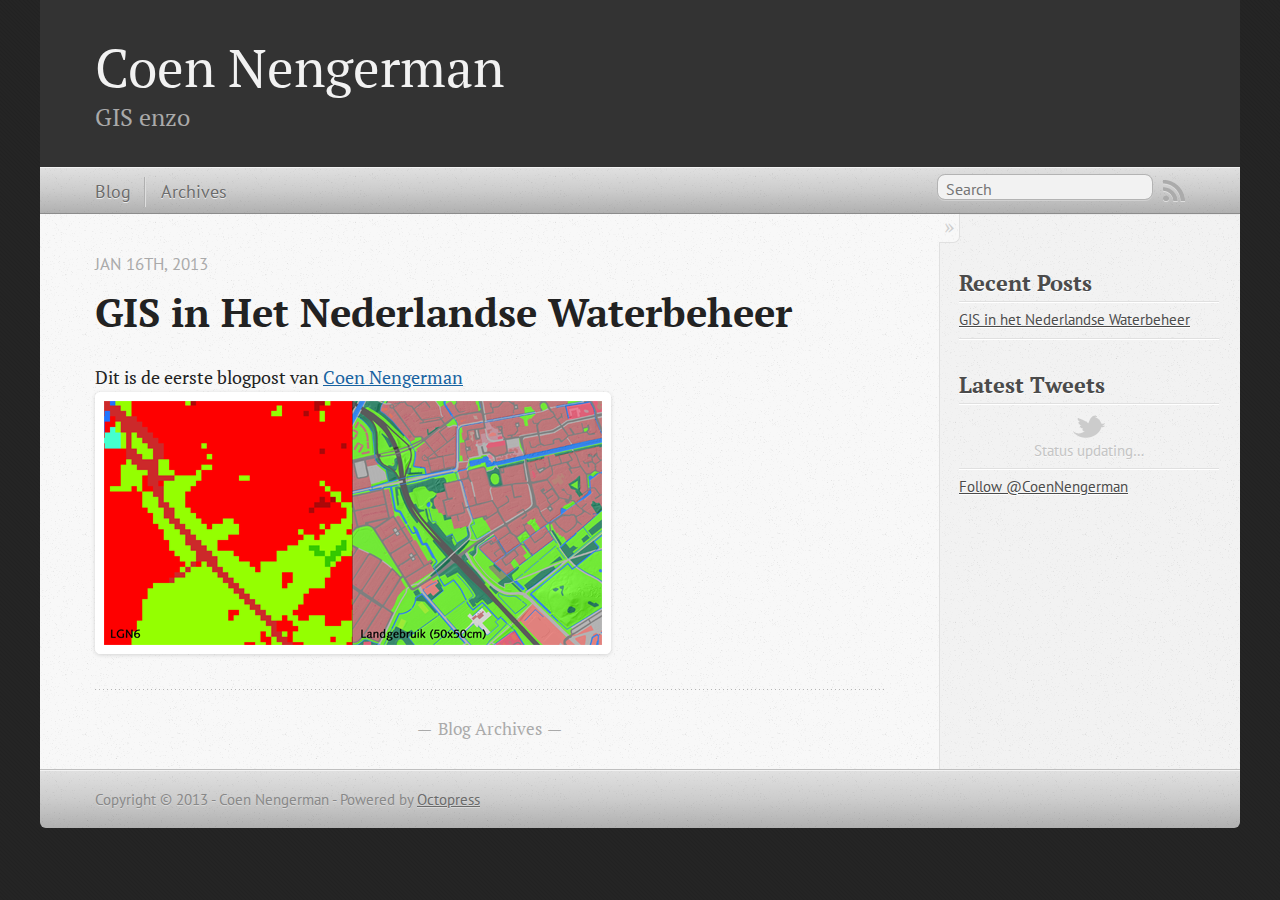
==== commit b1d6f703: "Site updated at 2013-01-16 10:35:37 UTC" ====
--- a/index.html
+++ b/index.html
@@ -9,8 +9,7 @@
   <meta name="author" content="Coen Nengerman">
 
   
-  <meta name="description" content="Dit is de eerste blogpost van Coen Nengerman
-">
+  <meta name="description" content="Dit is de eerste blogpost van Coen Nengerman ">
   
 
   <!-- http://t.co/dKP3o1e -->
@@ -94,7 +93,8 @@
   </header>
 
 
-  <div class="entry-content"><p>Dit is de eerste blogpost van <a href="http://twitter.com/coennengerman">Coen Nengerman</a></p>
+  <div class="entry-content"><p>Dit is de eerste blogpost van <a href="http://twitter.com/coennengerman">Coen Nengerman</a>
+<img src="images/landgebruik.png" alt="Landgebruik" /></p>
 </div>
   
   
